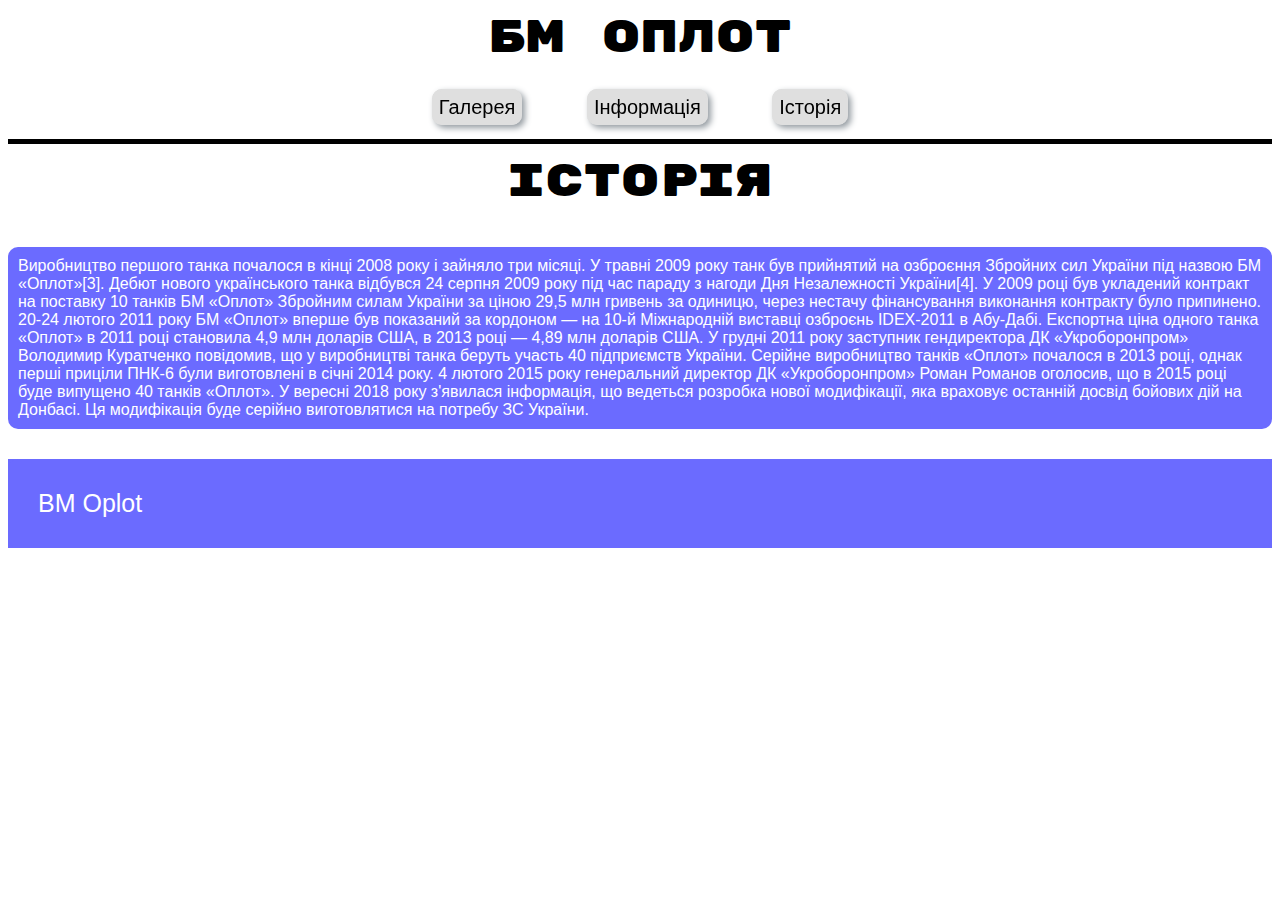
==== index2.html @ c12e136a "Create index2.html" ====
<html>
    <head><link rel="stylesheet" href="style.css">
    <link rel="preconnect" href="https://fonts.googleapis.com">
<link rel="preconnect" href="https://fonts.gstatic.com">
<link href="https://fonts.googleapis.com/css2?family=Rubik+Mono+One&family=Russo+One&display=swap" rel="stylesheet"><title></title></head>
    <body>
        <header>
        <h1>БМ Оплот</h1>
        <nav>
        <a href="#g1">Галерея</a>
        <a href="#info">Інформація</a>
        <a href="#index2.html">Історія</a>
        </nav>
        </header>
       <h2 id="index2.html">Історія</h2>
       <p>Виробництво першого танка почалося в кінці 2008 року і зайняло три місяці.

У травні 2009 року танк був прийнятий на озброєння Збройних сил України під назвою БМ «Оплот»[3].

Дебют нового українського танка відбувся 24 серпня 2009 року під час параду з нагоди Дня Незалежності України[4].

У 2009 році був укладений контракт на поставку 10 танків БМ «Оплот» Збройним силам України за ціною 29,5 млн гривень за одиницю, через нестачу фінансування виконання контракту було припинено.

20-24 лютого 2011 року БМ «Оплот» вперше був показаний за кордоном — на 10-й Міжнародній виставці озброєнь IDEX-2011 в Абу-Дабі. Експортна ціна одного танка «Оплот» в 2011 році становила 4,9 млн доларів США, в 2013 році — 4,89 млн доларів США.

У грудні 2011 року заступник гендиректора ДК «Укроборонпром» Володимир Куратченко повідомив, що у виробництві танка беруть участь 40 підприємств України.

Серійне виробництво танків «Оплот» почалося в 2013 році, однак перші приціли ПНК-6 були виготовлені в січні 2014 року.

4 лютого 2015 року генеральний директор ДК «Укроборонпром» Роман Романов оголосив, що в 2015 році буде випущено 40 танків «Оплот».

У вересні 2018 року з'явилася інформація, що ведеться розробка нової модифікації, яка враховує останній досвід бойових дій на Донбасі. Ця модифікація буде серійно виготовлятися на потребу ЗС України.</p>
        <footer><p>BM Oplot</p></footer>
    </body>
</html>
---- style.css ----
html {
    scroll-behavior: smooth;
}
body {
    font-family: sans-serif;
}
header {
    border-bottom: 5px solid black;
}
h1, h2 {
    text-align: center;
    font-family: "Rubik Mono One", monospace;
    font-weight: 400;
    font-style: normal;
    font-size: 45px;
    margin-top: 10px;
}
nav {
    text-align: center;
    margin-bottom: 20px;
    filter: drop-shadow(3px 3px 3px #949ba1);
}
nav a {
    text-decoration: none;
    color: black;
    margin: 30px;
    font-size: 20px;
    border: 2px solid rgb(223, 223, 223);
    background-color: rgb(223, 223, 223);
    padding: 5px;
    border-radius: 10px;
}
nav a:hover{
  background-color: white;
  border: 2px solid rgb(255, 255, 255);

}
p {
    margin-top: 30px;
    background-color: rgb(107, 107, 255);
    padding: 10px;
    color: rgb(255, 255, 255);
    border-radius: 10px;
}
a {
    color: white;
}
img {
    border: 2px solid rgb(182, 182, 182);
    border-radius: 10px;
}
.image-container {
   margin-top: 30px;
}
footer {
    background-color: rgb(107, 107, 255);
}
footer p {
    color: rgb(255, 255, 255);
    font-size: 25px;
    padding: 30px;
}
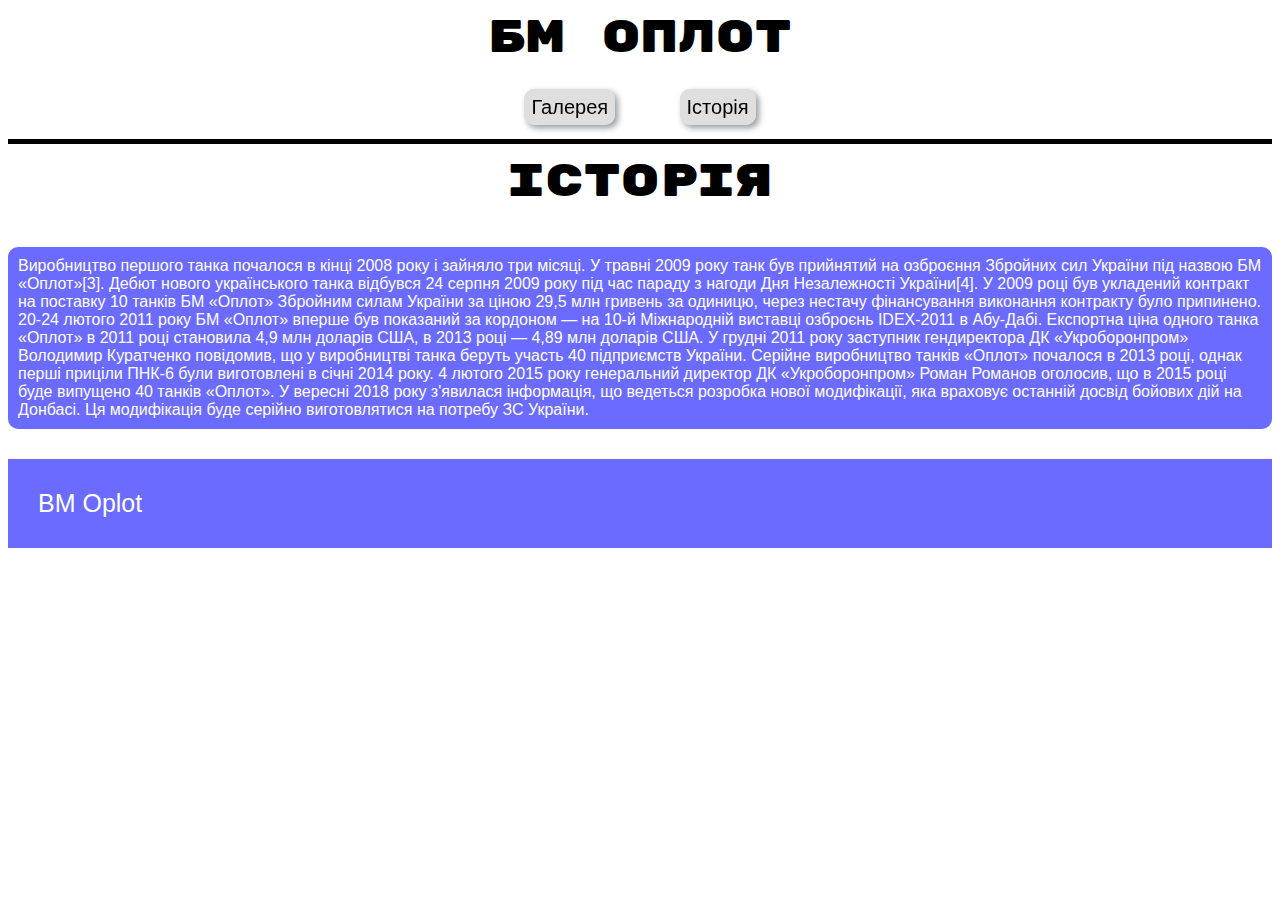
==== commit ab5ef059: "Update index2.html" ====
--- a/index2.html
+++ b/index2.html
@@ -7,12 +7,11 @@
         <header>
         <h1>БМ Оплот</h1>
         <nav>
-        <a href="#g1">Галерея</a>
-        <a href="#info">Інформація</a>
+        <a href="#index.html">Галерея</a>
         <a href="#index2.html">Історія</a>
         </nav>
         </header>
-       <h2 id="index2.html">Історія</h2>
+       <h2>Історія</h2>
        <p>Виробництво першого танка почалося в кінці 2008 року і зайняло три місяці.
 
 У травні 2009 року танк був прийнятий на озброєння Збройних сил України під назвою БМ «Оплот»[3].
